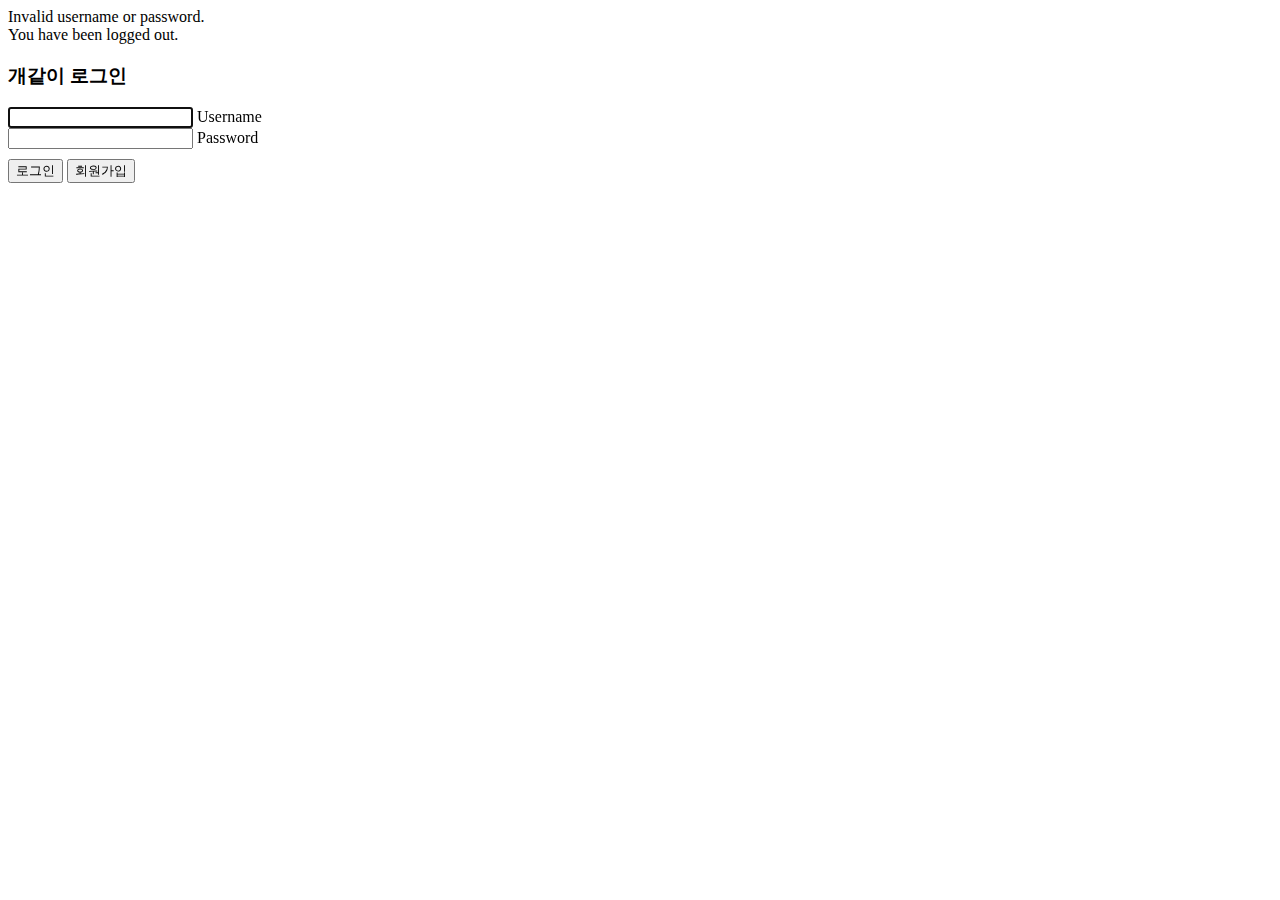
==== api/identity-provider/src/main/resources/templates/login.html @ b99079e9 "project: initial commit" ====
<!DOCTYPE html>
<html lang="en" xmlns="http://www.w3.org/1999/xhtml" xmlns:th="https://www.thymeleaf.org">
<head>
	<meta charset="utf-8"/>
	<meta content="width=device-width, initial-scale=1" name="viewport">
	<title>Like a Puppy OAuth2 Identity Provider</title>
	<link rel="stylesheet" th:href="@{/webjars/bootstrap/css/bootstrap.css}"/>
	<link rel="stylesheet" th:href="@{/css/login.css}"/>
</head>
<body>
<div class="container">
	<form class="form-login w-100 m-auto" method="post" th:action="@{/login}">
		<div class="alert alert-danger" role="alert" th:if="${param.error}">
			Invalid username or password.
		</div>
		<div class="alert alert-success" role="alert" th:if="${param.logout}">
			You have been logged out.
		</div>
		<h3 class="h3 mb-3 fw-normal">개같이 로그인</h3>
		<div class="form-floating">
			<input autofocus class="form-control" id="username" name="username" required type="text">
			<label for="username">Username</label>
		</div>
		<div class="form-floating">
			<input class="form-control" id="password" name="password" required type="password">
			<label for="password">Password</label>
		</div>
		<div>
			<button class="w-100 btn btn-sm btn-primary btn-block" type="submit">로그인</button>
			<button class="w-100 btn btn-sm btn-light btn-block bg-white" style="margin-top: 10px" type="button">회원가입
			</button>
		</div>
	</form>
</div>
</body>
</html>
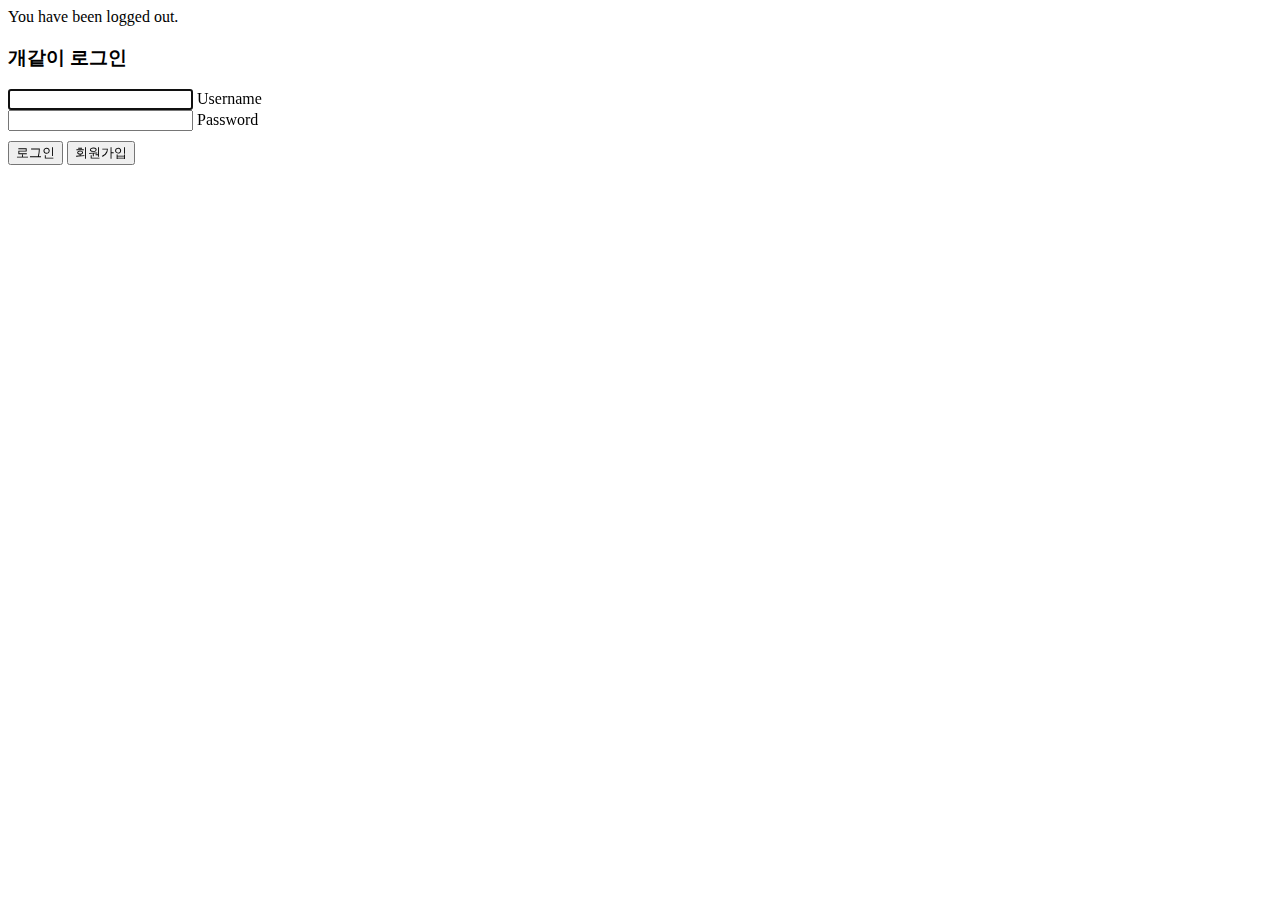
==== commit d4dccc9d: "feat: authentication post-processing" ====
--- a/api/identity-provider/src/main/resources/templates/login.html
+++ b/api/identity-provider/src/main/resources/templates/login.html
@@ -1,36 +1,36 @@
 <!DOCTYPE html>
 <html lang="en" xmlns="http://www.w3.org/1999/xhtml" xmlns:th="https://www.thymeleaf.org">
 <head>
-	<meta charset="utf-8"/>
-	<meta content="width=device-width, initial-scale=1" name="viewport">
-	<title>Like a Puppy OAuth2 Identity Provider</title>
-	<link rel="stylesheet" th:href="@{/webjars/bootstrap/css/bootstrap.css}"/>
-	<link rel="stylesheet" th:href="@{/css/login.css}"/>
+    <meta charset="utf-8"/>
+    <meta content="width=device-width, initial-scale=1" name="viewport">
+    <title>Like a Puppy OAuth2 Identity Provider</title>
+    <link rel="stylesheet" th:href="@{/webjars/bootstrap/css/bootstrap.css}"/>
+    <link rel="stylesheet" th:href="@{/css/login.css}"/>
 </head>
 <body>
 <div class="container">
-	<form class="form-login w-100 m-auto" method="post" th:action="@{/login}">
-		<div class="alert alert-danger" role="alert" th:if="${param.error}">
-			Invalid username or password.
-		</div>
-		<div class="alert alert-success" role="alert" th:if="${param.logout}">
-			You have been logged out.
-		</div>
-		<h3 class="h3 mb-3 fw-normal">개같이 로그인</h3>
-		<div class="form-floating">
-			<input autofocus class="form-control" id="username" name="username" required type="text">
-			<label for="username">Username</label>
-		</div>
-		<div class="form-floating">
-			<input class="form-control" id="password" name="password" required type="password">
-			<label for="password">Password</label>
-		</div>
-		<div>
-			<button class="w-100 btn btn-sm btn-primary btn-block" type="submit">로그인</button>
-			<button class="w-100 btn btn-sm btn-light btn-block bg-white" style="margin-top: 10px" type="button">회원가입
-			</button>
-		</div>
-	</form>
+    <form class="form-login w-100 m-auto" method="post" th:action="@{/login}">
+        <div class="alert alert-success" role="alert" th:if="${param.logout}">
+            You have been logged out.
+        </div>
+        <h3 class="h3 mb-3 fw-normal">개같이 로그인</h3>
+        <div class="form-floating">
+            <input autofocus class="form-control" id="username" name="username" required type="text">
+            <label for="username">Username</label>
+        </div>
+        <div class="form-floating">
+            <input class="form-control" id="password" name="password" required type="password">
+            <label for="password">Password</label>
+        </div>
+        <div class="alert alert-danger" role="alert" th:if="${errorMessage}">
+            <span th:text="${errorMessage.message}"></span>
+        </div>
+        <div>
+            <button class="w-100 btn btn-sm btn-block btn-primary " type="submit">로그인</button>
+            <button class="w-100 btn btn-sm btn-block btn-light bg-white" style="margin-top: 10px" type="button">회원가입
+            </button>
+        </div>
+    </form>
 </div>
 </body>
 </html>
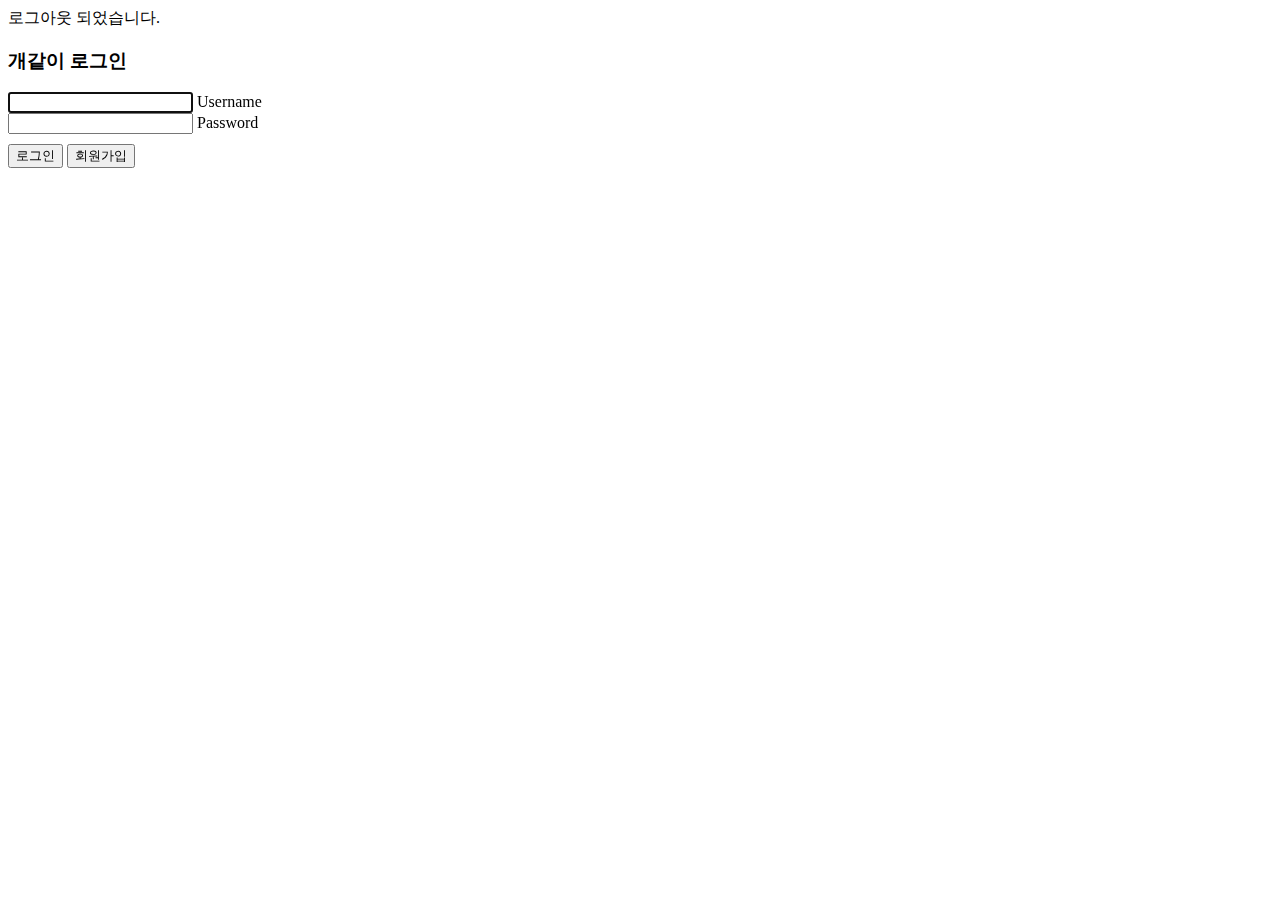
==== commit d67acd3b: "style: reformat by ktlint" ====
--- a/api/identity-provider/src/main/resources/templates/login.html
+++ b/api/identity-provider/src/main/resources/templates/login.html
@@ -11,7 +11,7 @@
 <div class="container">
     <form class="form-login w-100 m-auto" method="post" th:action="@{/login}">
         <div class="alert alert-success" role="alert" th:if="${param.logout}">
-            You have been logged out.
+            로그아웃 되었습니다.
         </div>
         <h3 class="h3 mb-3 fw-normal">개같이 로그인</h3>
         <div class="form-floating">
